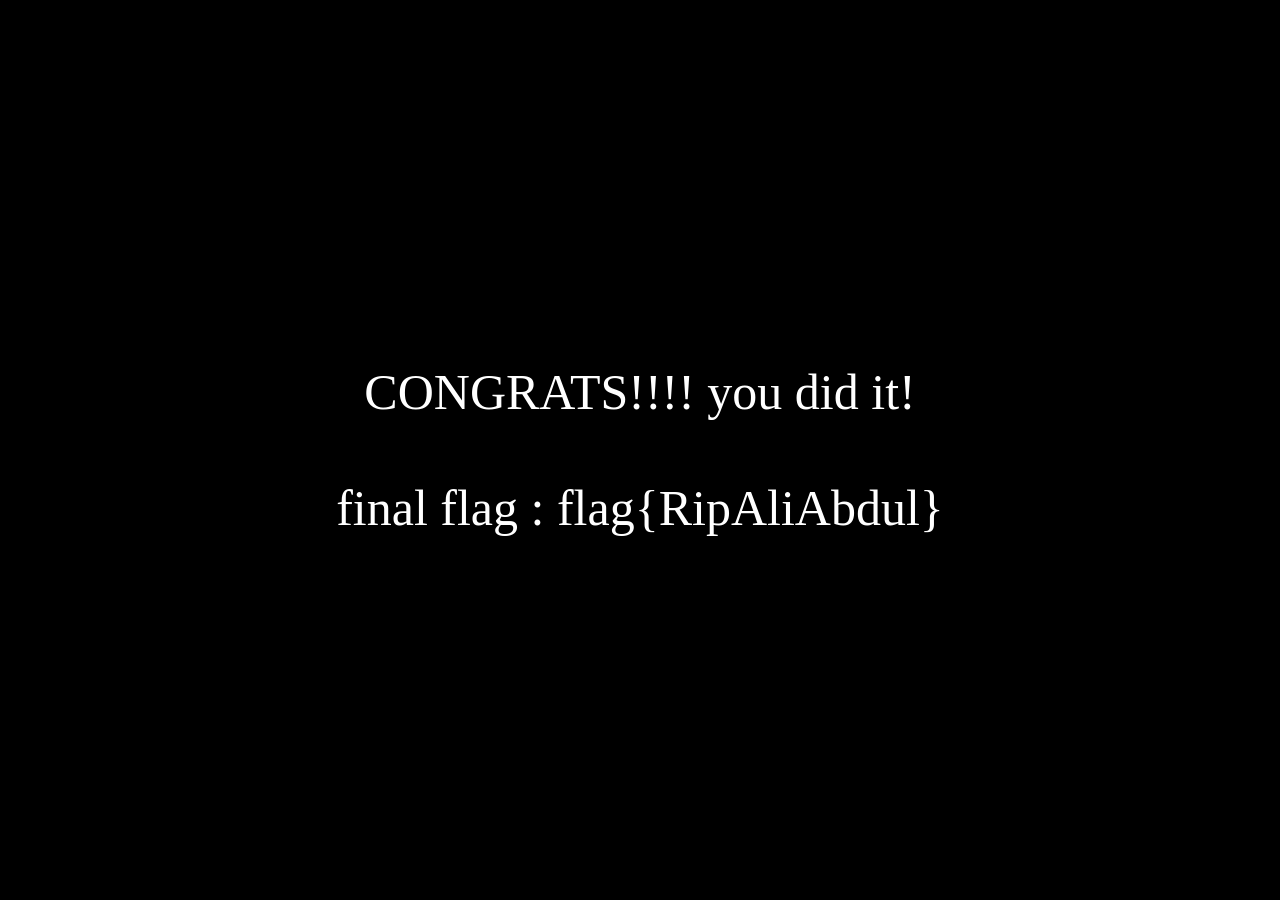
==== final-flag.html @ 1600625e "changed file strucutre" ====
<!DOCTYPE html>
<html>
    
<head>
    <title>Game Won</title>
    <link rel="stylesheet" type="text/css" href="static/style.css">
</head>

<body>
    <div class="wrong">
        <p>
            CONGRATS!!!! you did it!
            <br><br>
            final flag : flag{RipAliAbdul}
        </p>
    </div>
</body>


</html>
---- static/style.css ----
body {
    background-color: black;
    display: flex;
    justify-content: center;
    align-items: center;
    height: 100vh;
    margin: 0;
}

.end {
    
    text-align: center;
    color: red;
    font-size: 100px;

}

.start {
    
    text-align: center;
    color: white;

}

.start ul{
    
    text-align: center;
    color: white;
    list-style: none;
}

.button-class {
    background-color: gray;
    border: none;
    color: black;
    padding: 10px 20px;
    text-align: center;
    text-decoration: none;
    display: inline-block;
    font-size: 16px;
    margin: 4px 2px;
    cursor: pointer;
    border-radius: 4px;
}

/* You have come far, but the journey isn’t over yet... */
/* Look deeper into #winner-box */

#winner-box{
    content: "Last path: /final-flag.html"; /* Hidden next path */
    display: block; /* Ensures it's rendered */
    color: transparent; /* Makes text invisible */
    font-size: 0px; /* Hides it visually */
}

.wrong{
    text-align: center;
    color: white;
    font-size: 50px;
}
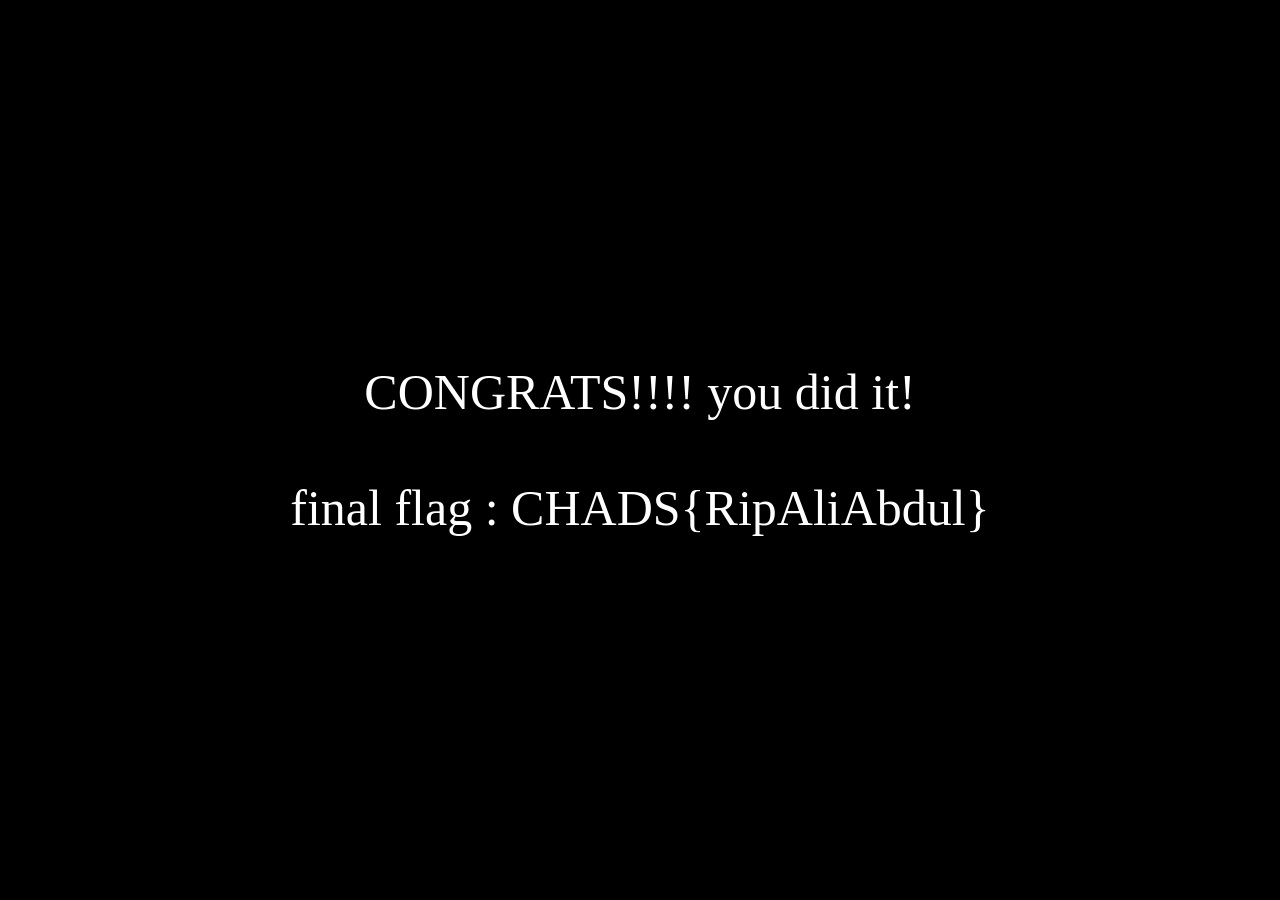
==== commit c9f241f9: "changed teh flag to club specifications" ====
--- a/final-flag.html
+++ b/final-flag.html
@@ -11,7 +11,7 @@
         <p>
             CONGRATS!!!! you did it!
             <br><br>
-            final flag : flag{RipAliAbdul}
+            final flag : CHADS{RipAliAbdul}
         </p>
     </div>
 </body>
